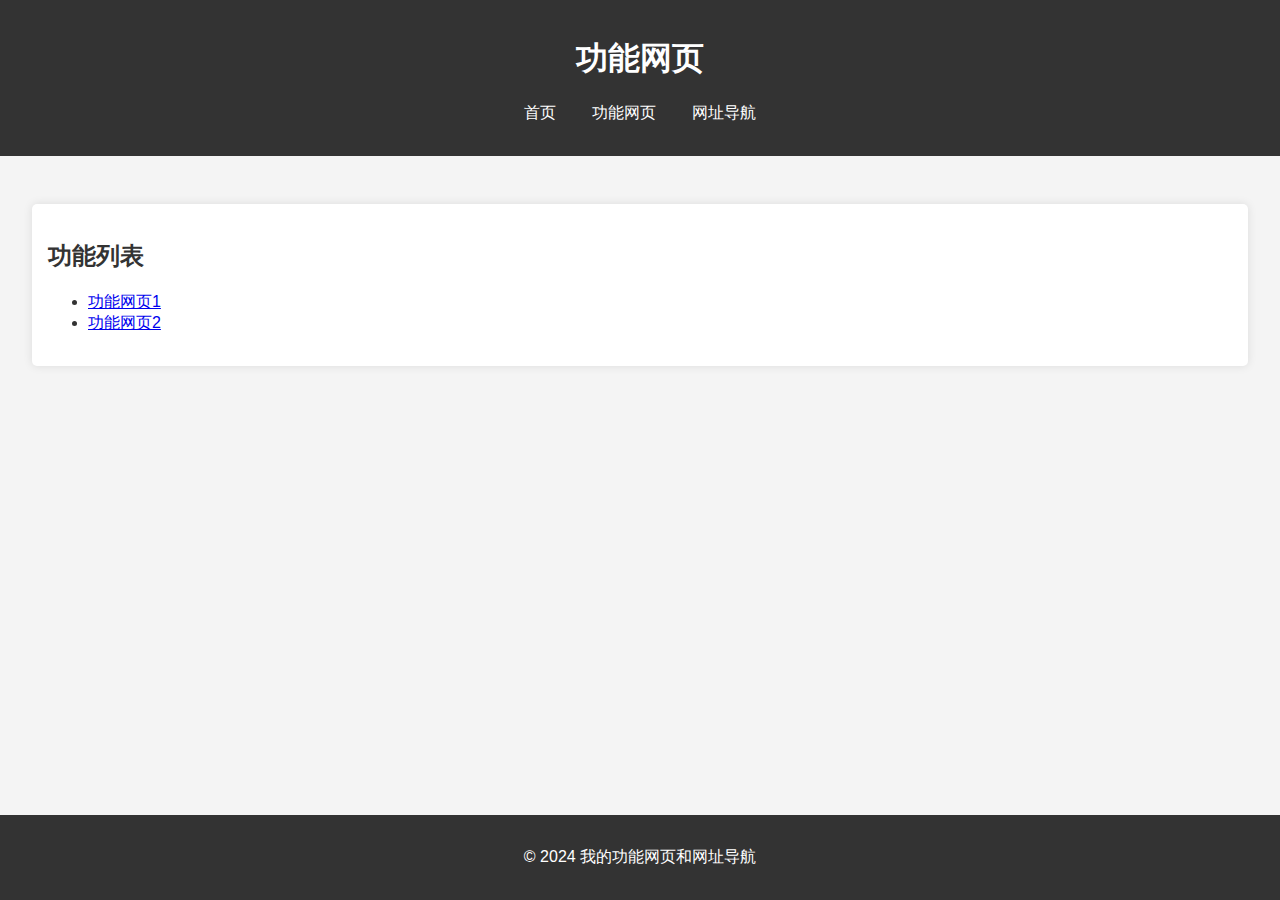
==== function_pages.html @ 18829a1c "new" ====
<!DOCTYPE html>
<html lang="en">
<head>
    <meta charset="UTF-8">
    <meta name="viewport" content="width=device-width, initial-scale=1.0">
    <title>功能网页</title>
    <link rel="stylesheet" href="css/styles.css">
</head>
<body>
    <header>
        <h1>功能网页</h1>
        <nav>
            <ul>
                <li><a href="index.html">首页</a></li>
                <li><a href="function_pages.html">功能网页</a></li>
                <li><a href="navigation.html">网址导航</a></li>
            </ul>
        </nav>
    </header>
    <main>
        <section class="function-list">
            <h2>功能列表</h2>
            <ul>
                <li><a href="pages/page1.html">功能网页1</a></li>
                <li><a href="pages/page2.html">功能网页2</a></li>
                <!-- 更多功能网页链接 -->
            </ul>
        </section>
    </main>
    <footer>
        <p>&copy; 2024 我的功能网页和网址导航</p>
    </footer>
</body>
</html>
---- css/styles.css ----
body {
    font-family: Arial, sans-serif;
    margin: 0;
    padding: 0;
    background-color: #f4f4f4;
    color: #333;
}

header {
    background-color: #333;
    color: #fff;
    padding: 1em 0;
    text-align: center;
}

nav ul {
    list-style: none;
    padding: 0;
}

nav ul li {
    display: inline;
    margin: 0 1em;
}

nav ul li a {
    color: #fff;
    text-decoration: none;
}

main {
    padding: 2em;
}

footer {
    background-color: #333;
    color: #fff;
    text-align: center;
    padding: 1em 0;
    position: fixed;
    width: 100%;
    bottom: 0;
}

.intro, .function-list, .navigation-list {
    background-color: #fff;
    padding: 1em;
    margin: 1em 0;
    border-radius: 5px;
    box-shadow: 0 0 10px rgba(0, 0, 0, 0.1);
}
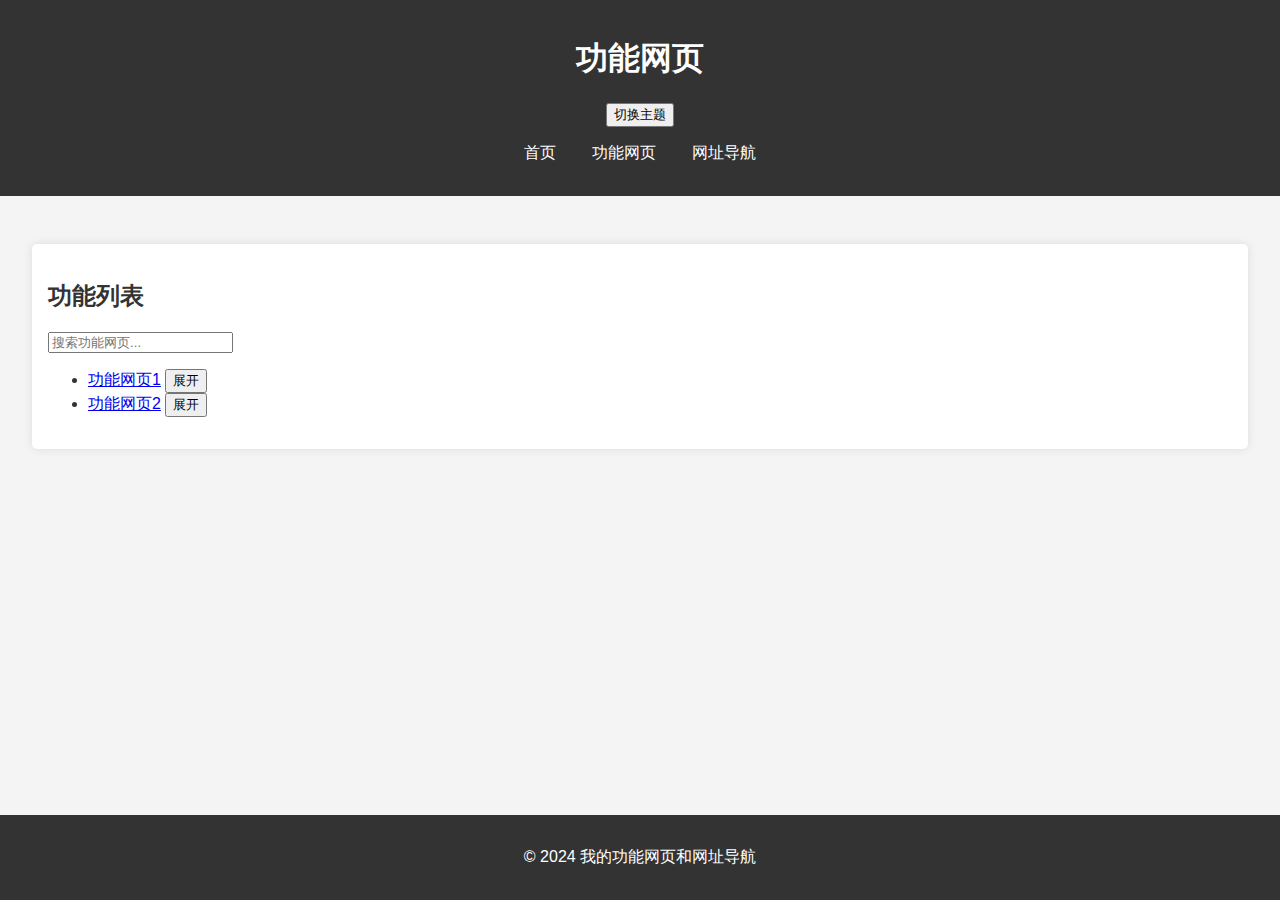
==== commit bbf764a3: "new" ====
--- a/function_pages.html
+++ b/function_pages.html
@@ -9,6 +9,7 @@
 <body>
     <header>
         <h1>功能网页</h1>
+        <button id="themeToggleBtn">切换主题</button>
         <nav>
             <ul>
                 <li><a href="index.html">首页</a></li>
@@ -20,15 +21,29 @@
     <main>
         <section class="function-list">
             <h2>功能列表</h2>
-            <ul>
-                <li><a href="pages/page1.html">功能网页1</a></li>
-                <li><a href="pages/page2.html">功能网页2</a></li>
-                <!-- 更多功能网页链接 -->
+            <input type="text" id="searchFunction" placeholder="搜索功能网页...">
+            <ul id="functionList">
+                <li>
+                    <a href="pages/page1.html">功能网页1</a>
+                    <button class="expand-btn">展开</button>
+                    <div class="expandable-content" style="display: none;">
+                        <p>这里是功能网页1的更多信息。</p>
+                    </div>
+                </li>
+                <li>
+                    <a href="pages/page2.html">功能网页2</a>
+                    <button class="expand-btn">展开</button>
+                    <div class="expandable-content" style="display: none;">
+                        <p>这里是功能网页2的更多信息。</p>
+                    </div>
+                </li>
+                <!-- 直接在这里嵌入更多功能网页数据 -->
             </ul>
         </section>
     </main>
     <footer>
         <p>&copy; 2024 我的功能网页和网址导航</p>
     </footer>
+    <script src="js/scripts.js"></script>
 </body>
 </html>
--- a/css/styles.css
+++ b/css/styles.css
@@ -1,3 +1,4 @@
+/* 默认浅色主题 */
 body {
     font-family: Arial, sans-serif;
     margin: 0;
@@ -49,3 +50,24 @@
     border-radius: 5px;
     box-shadow: 0 0 10px rgba(0, 0, 0, 0.1);
 }
+
+/* 深色主题 */
+body.dark-theme {
+    background-color: #333;
+    color: #fff;
+}
+
+body.dark-theme header {
+    background-color: #222;
+}
+
+body.dark-theme footer {
+    background-color: #222;
+}
+
+body.dark-theme .intro, 
+body.dark-theme .function-list, 
+body.dark-theme .navigation-list {
+    background-color: #444;
+    box-shadow: 0 0 10px rgba(255, 255, 255, 0.1);
+}
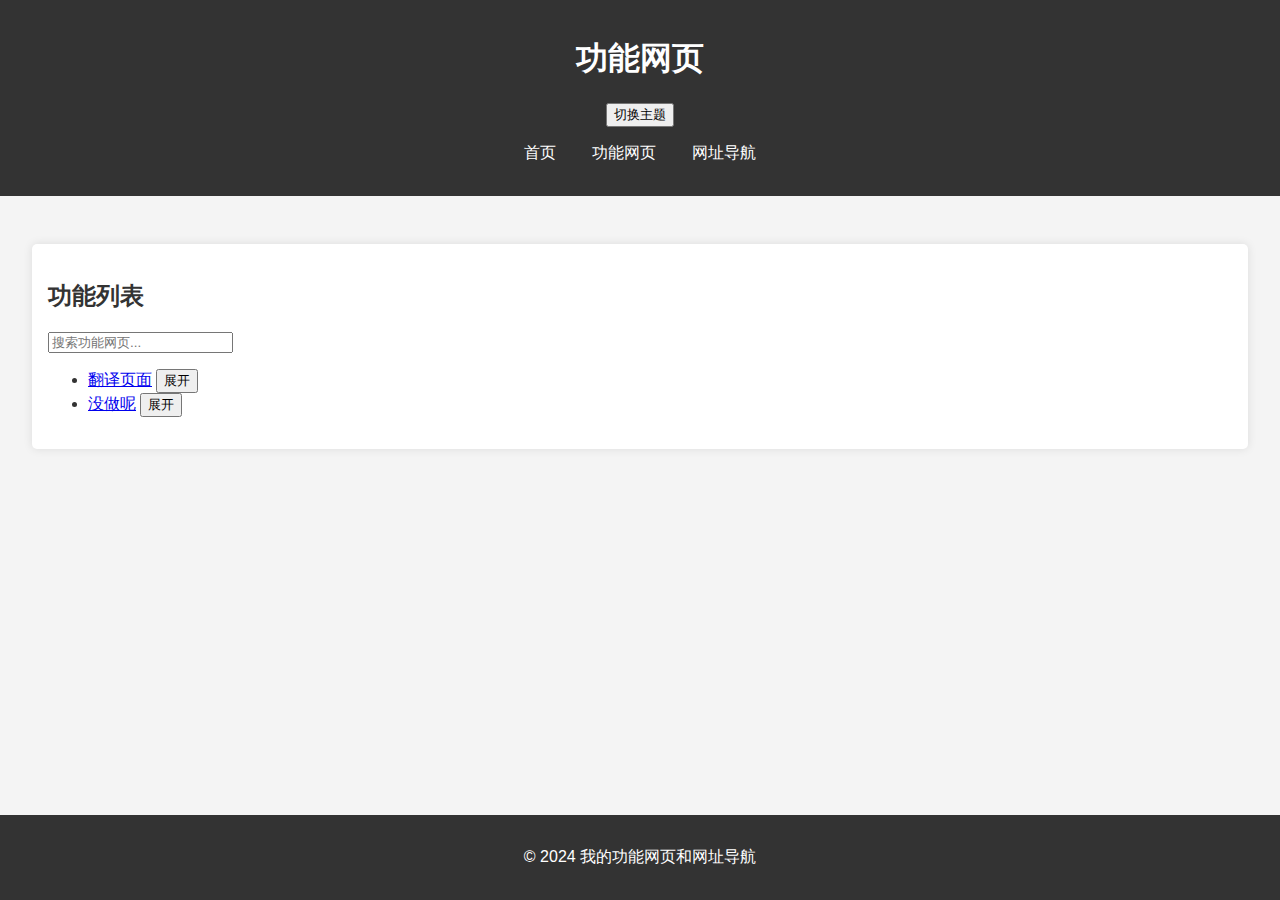
==== commit 74c1f6af: "Add files via upload" ====
--- a/function_pages.html
+++ b/function_pages.html
@@ -1,49 +1,49 @@
-<!DOCTYPE html>
-<html lang="en">
-<head>
-    <meta charset="UTF-8">
-    <meta name="viewport" content="width=device-width, initial-scale=1.0">
-    <title>功能网页</title>
-    <link rel="stylesheet" href="css/styles.css">
-</head>
-<body>
-    <header>
-        <h1>功能网页</h1>
-        <button id="themeToggleBtn">切换主题</button>
-        <nav>
-            <ul>
-                <li><a href="index.html">首页</a></li>
-                <li><a href="function_pages.html">功能网页</a></li>
-                <li><a href="navigation.html">网址导航</a></li>
-            </ul>
-        </nav>
-    </header>
-    <main>
-        <section class="function-list">
-            <h2>功能列表</h2>
-            <input type="text" id="searchFunction" placeholder="搜索功能网页...">
-            <ul id="functionList">
-                <li>
-                    <a href="pages/page1.html">功能网页1</a>
-                    <button class="expand-btn">展开</button>
-                    <div class="expandable-content" style="display: none;">
-                        <p>这里是功能网页1的更多信息。</p>
-                    </div>
-                </li>
-                <li>
-                    <a href="pages/page2.html">功能网页2</a>
-                    <button class="expand-btn">展开</button>
-                    <div class="expandable-content" style="display: none;">
-                        <p>这里是功能网页2的更多信息。</p>
-                    </div>
-                </li>
-                <!-- 直接在这里嵌入更多功能网页数据 -->
-            </ul>
-        </section>
-    </main>
-    <footer>
-        <p>&copy; 2024 我的功能网页和网址导航</p>
-    </footer>
-    <script src="js/scripts.js"></script>
-</body>
-</html>
+<!DOCTYPE html>
+<html lang="en">
+<head>
+    <meta charset="UTF-8">
+    <meta name="viewport" content="width=device-width, initial-scale=1.0">
+    <title>功能网页</title>
+    <link rel="stylesheet" href="css/styles.css">
+</head>
+<body>
+    <header>
+        <h1>功能网页</h1>
+        <button id="themeToggleBtn">切换主题</button>
+        <nav>
+            <ul>
+                <li><a href="index.html">首页</a></li>
+                <li><a href="function_pages.html">功能网页</a></li>
+                <li><a href="navigation.html">网址导航</a></li>
+            </ul>
+        </nav>
+    </header>
+    <main>
+        <section class="function-list">
+            <h2>功能列表</h2>
+            <input type="text" id="searchFunction" placeholder="搜索功能网页...">
+            <ul id="functionList">
+                <li>
+                    <a href="pages/page1.html">翻译页面</a>
+                    <button class="expand-btn">展开</button>
+                    <div class="expandable-content" style="display: none;">
+                        <p>可以翻译,其他的不用说了吧</p>
+                    </div>
+                </li>
+                <li>
+                    <a href="http://fy.syweb.online/fy">没做呢</a>
+                    <button class="expand-btn">展开</button>
+                    <div class="expandable-content" style="display: none;">
+                        <p>xxxx</p>
+                    </div>
+                </li>
+                <!-- 直接在这里嵌入更多功能网页数据 -->
+            </ul>
+        </section>
+    </main>
+    <footer>
+        <p>&copy; 2024 我的功能网页和网址导航</p>
+    </footer>
+    <script src="js/scripts.js"></script>
+</body>
+</html>
